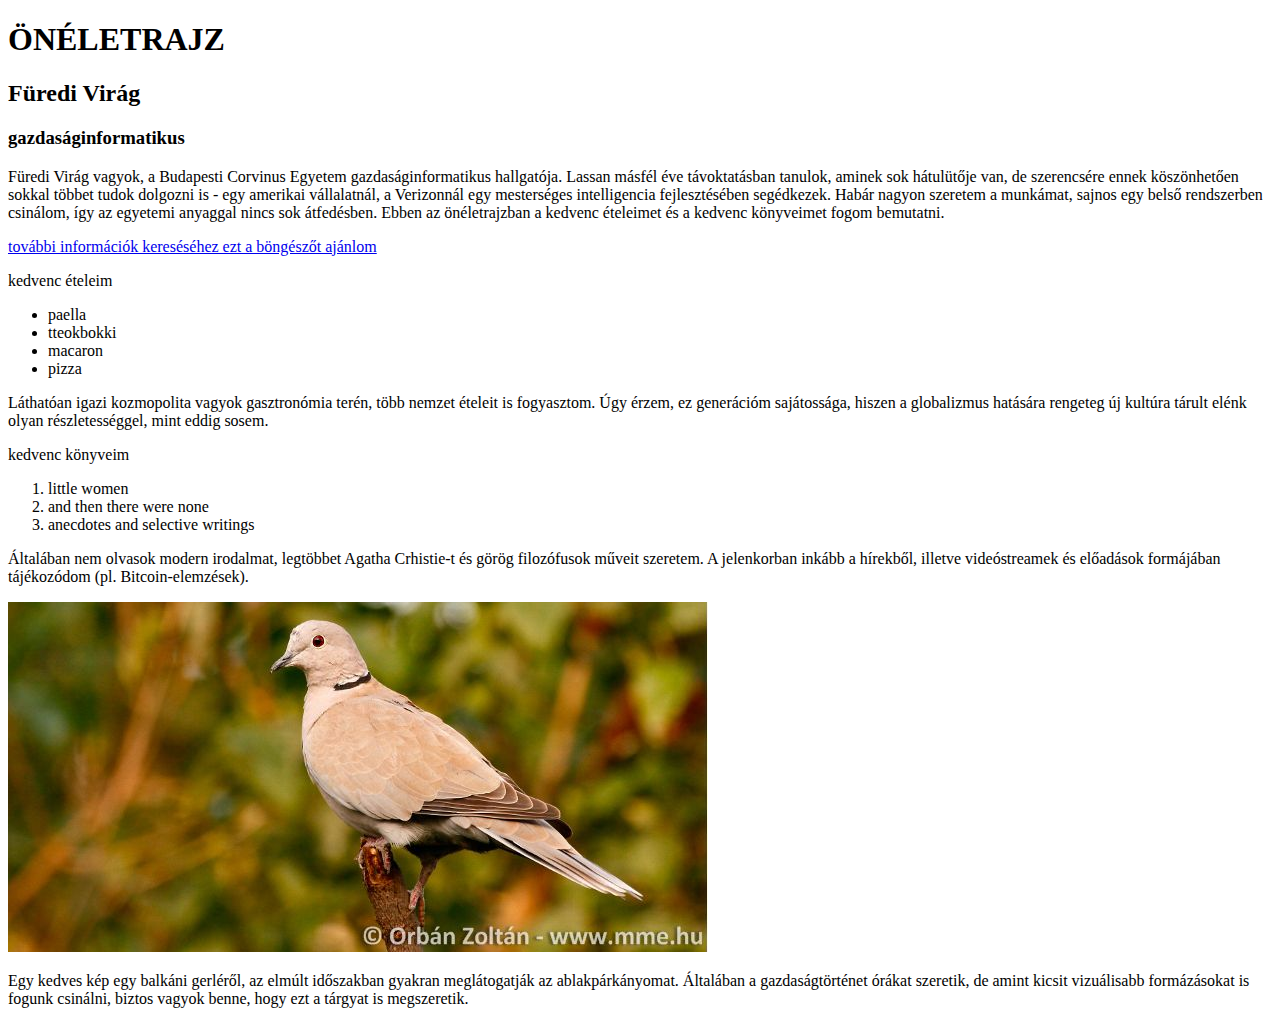
==== HajosTeszt/HajosTeszt/wwwroot/cv.html @ ed7aa0af "Masodikgyakuj" ====
﻿<!DOCTYPE html>
<html>
<head>
    <meta charset="utf-8" />
    <title></title>
</head>
<body>
    <h1>ÖNÉLETRAJZ</h1>
    <!--megjegyzés-->
    <h2>Füredi Virág</h2>
    <h3>gazdaságinformatikus</h3>
    <p>Füredi Virág vagyok, a Budapesti Corvinus Egyetem gazdaságinformatikus hallgatója. Lassan másfél éve távoktatásban tanulok, aminek sok hátulütője van, de szerencsére ennek köszönhetően sokkal többet tudok dolgozni is - egy amerikai vállalatnál, a Verizonnál egy mesterséges intelligencia fejlesztésében segédkezek. Habár nagyon szeretem a munkámat, sajnos egy belső rendszerben csinálom, így az egyetemi anyaggal nincs sok átfedésben. Ebben az önéletrajzban a kedvenc ételeimet és a kedvenc könyveimet fogom bemutatni.</p>

    <a href="https://google.com">további információk kereséséhez ezt a böngészőt ajánlom</a>

    <p>kedvenc ételeim</p>
    <ul>
        <li>paella</li>
        <li>tteokbokki</li>
        <li>macaron</li>
        <li>pizza</li>
    </ul>

    <p>Láthatóan igazi kozmopolita vagyok gasztronómia terén, több nemzet ételeit is fogyasztom. Úgy érzem, ez generációm sajátossága, hiszen a globalizmus hatására rengeteg új kultúra tárult elénk olyan részletességgel, mint eddig sosem.</p>

    <p>kedvenc könyveim</p>
    <ol>
        <li>little women</li>
        <li>and then there were none</li>
        <li>anecdotes and selective writings</li>
    </ol>

    <p>Általában nem olvasok modern irodalmat, legtöbbet Agatha Crhistie-t és görög filozófusok műveit szeretem. A jelenkorban inkább a hírekből, illetve videóstreamek és előadások formájában tájékozódom (pl. Bitcoin-elemzések).</p>

    <img src="balkánigerle.jpg"/>
    <p>Egy kedves kép egy balkáni gerléről, az elmúlt időszakban gyakran meglátogatják az ablakpárkányomat. Általában a gazdaságtörténet órákat szeretik, de amint kicsit vizuálisabb formázásokat is fogunk csinálni, biztos vagyok benne, hogy ezt a tárgyat is megszeretik.</p>

</body>
</html>
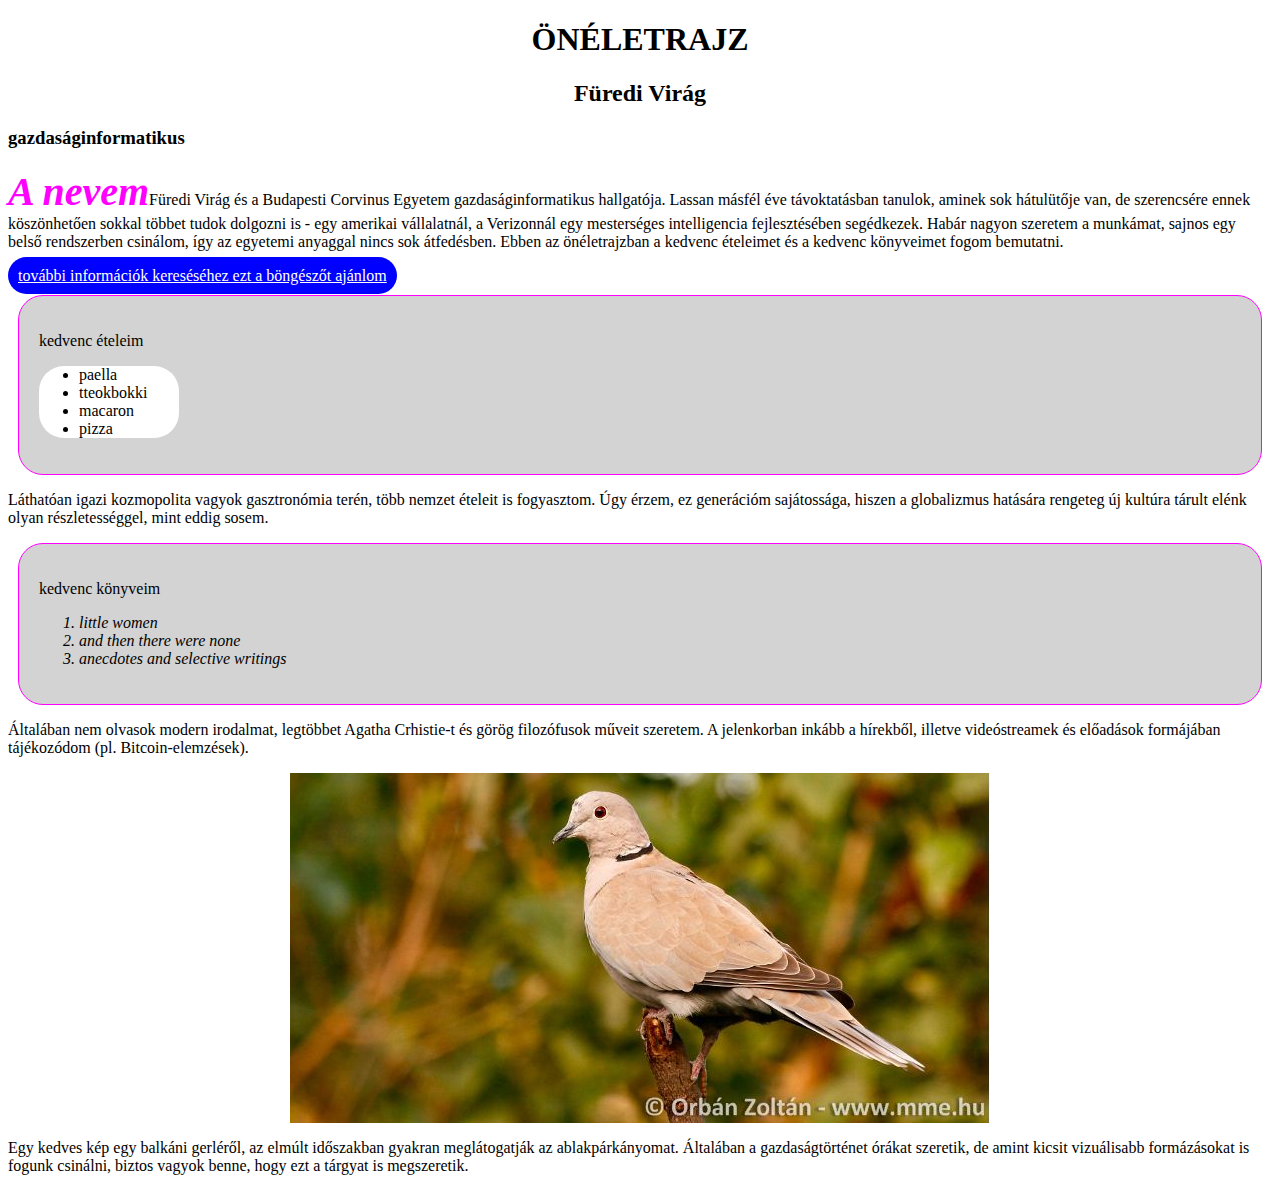
==== commit d0535032: "3hetgyakjauj" ====
--- a/HajosTeszt/HajosTeszt/wwwroot/cv.html
+++ b/HajosTeszt/HajosTeszt/wwwroot/cv.html
@@ -3,37 +3,39 @@
 <head>
     <meta charset="utf-8" />
     <title></title>
+    <link href="cv.css" rel="stylesheet">
 </head>
 <body>
     <h1>ÖNÉLETRAJZ</h1>
     <!--megjegyzés-->
     <h2>Füredi Virág</h2>
     <h3>gazdaságinformatikus</h3>
-    <p>Füredi Virág vagyok, a Budapesti Corvinus Egyetem gazdaságinformatikus hallgatója. Lassan másfél éve távoktatásban tanulok, aminek sok hátulütője van, de szerencsére ennek köszönhetően sokkal többet tudok dolgozni is - egy amerikai vállalatnál, a Verizonnál egy mesterséges intelligencia fejlesztésében segédkezek. Habár nagyon szeretem a munkámat, sajnos egy belső rendszerben csinálom, így az egyetemi anyaggal nincs sok átfedésben. Ebben az önéletrajzban a kedvenc ételeimet és a kedvenc könyveimet fogom bemutatni.</p>
+    <p><span>A nevem</span>Füredi Virág és a Budapesti Corvinus Egyetem gazdaságinformatikus hallgatója. Lassan másfél éve távoktatásban tanulok, aminek sok hátulütője van, de szerencsére ennek köszönhetően sokkal többet tudok dolgozni is - egy amerikai vállalatnál, a Verizonnál egy mesterséges intelligencia fejlesztésében segédkezek. Habár nagyon szeretem a munkámat, sajnos egy belső rendszerben csinálom, így az egyetemi anyaggal nincs sok átfedésben. Ebben az önéletrajzban a kedvenc ételeimet és a kedvenc könyveimet fogom bemutatni.</p>
 
     <a href="https://google.com">további információk kereséséhez ezt a böngészőt ajánlom</a>
 
-    <p>kedvenc ételeim</p>
-    <ul>
-        <li>paella</li>
-        <li>tteokbokki</li>
-        <li>macaron</li>
-        <li>pizza</li>
-    </ul>
-
+    <div id="listak">
+        <p>kedvenc ételeim</p>
+        <ul class="megisfeher">
+            <li>paella</li>
+            <li>tteokbokki</li>
+            <li>macaron</li>
+            <li>pizza</li>
+        </ul>
+    </div>
     <p>Láthatóan igazi kozmopolita vagyok gasztronómia terén, több nemzet ételeit is fogyasztom. Úgy érzem, ez generációm sajátossága, hiszen a globalizmus hatására rengeteg új kultúra tárult elénk olyan részletességgel, mint eddig sosem.</p>
-
-    <p>kedvenc könyveim</p>
-    <ol>
-        <li>little women</li>
-        <li>and then there were none</li>
-        <li>anecdotes and selective writings</li>
-    </ol>
-
+    <div id="listak">
+        <p>kedvenc könyveim</p>
+        <ol class="sorrendi">
+            <li>little women</li>
+            <li>and then there were none</li>
+            <li>anecdotes and selective writings</li>
+        </ol>
+    </div>
     <p>Általában nem olvasok modern irodalmat, legtöbbet Agatha Crhistie-t és görög filozófusok műveit szeretem. A jelenkorban inkább a hírekből, illetve videóstreamek és előadások formájában tájékozódom (pl. Bitcoin-elemzések).</p>
 
-    <img src="balkánigerle.jpg"/>
-    <p>Egy kedves kép egy balkáni gerléről, az elmúlt időszakban gyakran meglátogatják az ablakpárkányomat. Általában a gazdaságtörténet órákat szeretik, de amint kicsit vizuálisabb formázásokat is fogunk csinálni, biztos vagyok benne, hogy ezt a tárgyat is megszeretik.</p>
+        <img src="balkánigerle.jpg" />
+        <p>Egy kedves kép egy balkáni gerléről, az elmúlt időszakban gyakran meglátogatják az ablakpárkányomat. Általában a gazdaságtörténet órákat szeretik, de amint kicsit vizuálisabb formázásokat is fogunk csinálni, biztos vagyok benne, hogy ezt a tárgyat is megszeretik.</p>
 
 </body>
 </html>--- a/HajosTeszt/HajosTeszt/wwwroot/cv.css
+++ b/HajosTeszt/HajosTeszt/wwwroot/cv.css
@@ -0,0 +1,42 @@
+﻿body {div
+{
+    margin: 10px;
+    padding: 20px;
+    border: 1px solid fuchsia;
+    border-radius: 25px;
+}
+h1,
+h2 {
+    text-align: center;
+}
+a {
+    padding: 10px;
+    border-radius: 25px;
+    background-color: blue;
+    color: white;
+}
+    a:hover {
+        background-color: fuchsia;
+    }
+span {
+    font-weight: bold;
+    font-style: italic;
+    color: fuchsia;
+    font-size: 40px;
+}
+#listak {
+    background-color: lightgrey;
+}
+.megisfeher {
+    background-color: white;
+    width: 100px;
+    border-radius: 25px;
+}
+.sorrendi {
+    font-style: italic;
+}
+img {
+    display: block;
+    margin: auto;
+}
+}
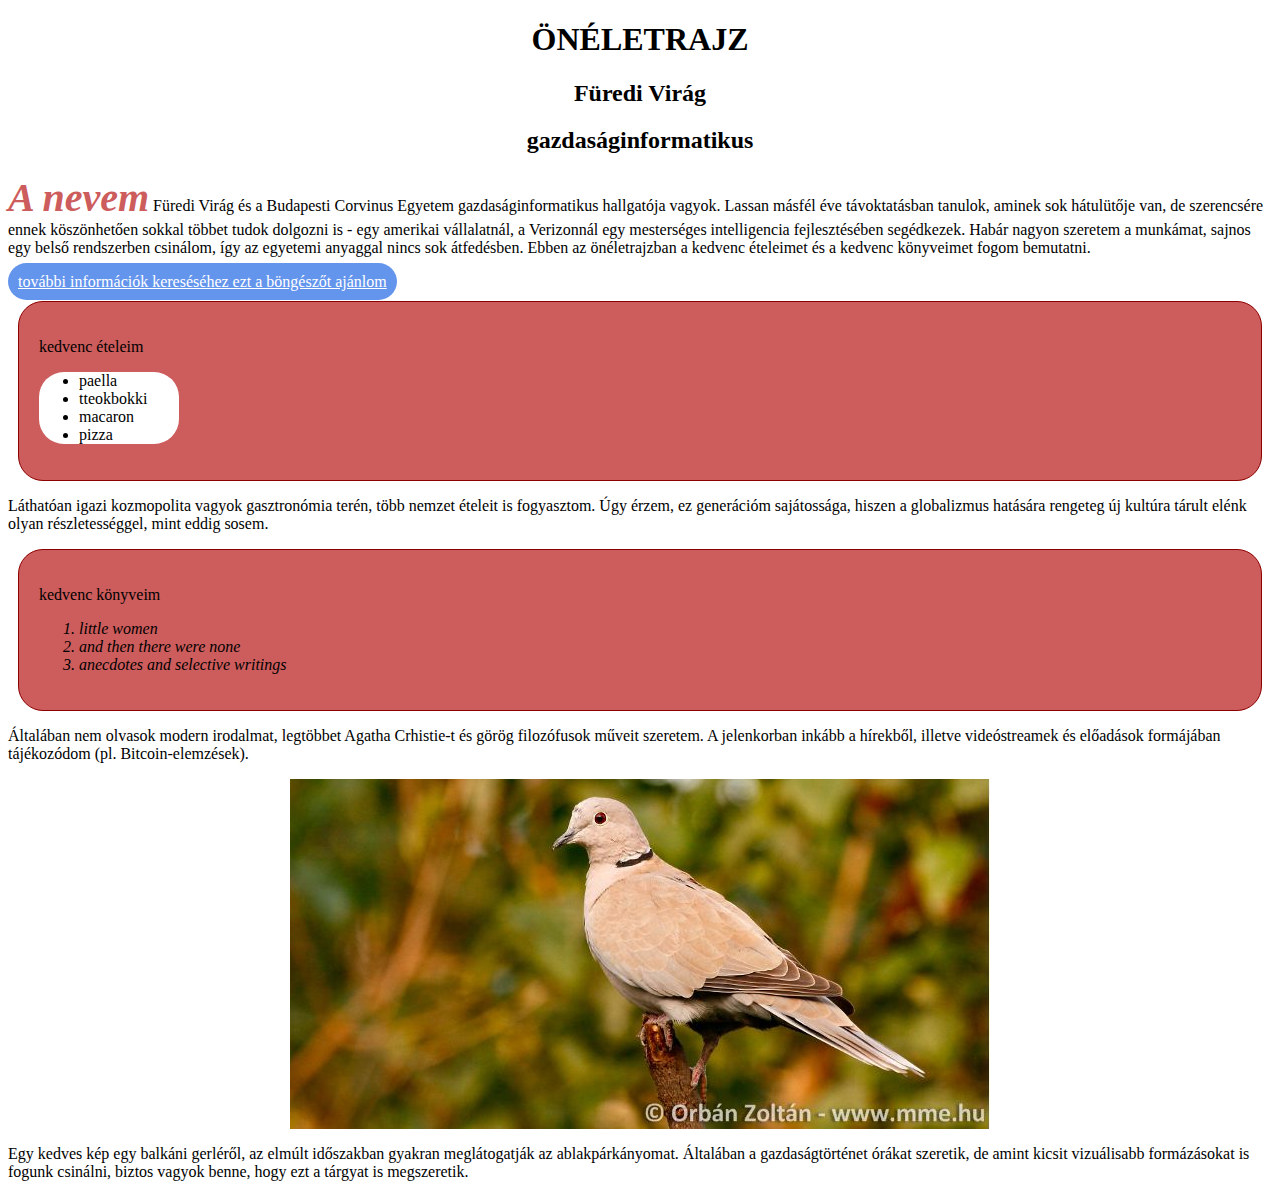
==== commit 1f5570e6: "3gyakteljes" ====
--- a/HajosTeszt/HajosTeszt/wwwroot/cv.html
+++ b/HajosTeszt/HajosTeszt/wwwroot/cv.html
@@ -9,8 +9,8 @@
     <h1>ÖNÉLETRAJZ</h1>
     <!--megjegyzés-->
     <h2>Füredi Virág</h2>
-    <h3>gazdaságinformatikus</h3>
-    <p><span>A nevem</span>Füredi Virág és a Budapesti Corvinus Egyetem gazdaságinformatikus hallgatója. Lassan másfél éve távoktatásban tanulok, aminek sok hátulütője van, de szerencsére ennek köszönhetően sokkal többet tudok dolgozni is - egy amerikai vállalatnál, a Verizonnál egy mesterséges intelligencia fejlesztésében segédkezek. Habár nagyon szeretem a munkámat, sajnos egy belső rendszerben csinálom, így az egyetemi anyaggal nincs sok átfedésben. Ebben az önéletrajzban a kedvenc ételeimet és a kedvenc könyveimet fogom bemutatni.</p>
+    <h2>gazdaságinformatikus</h2>
+    <p><span>A nevem</span> Füredi Virág és a Budapesti Corvinus Egyetem gazdaságinformatikus hallgatója vagyok. Lassan másfél éve távoktatásban tanulok, aminek sok hátulütője van, de szerencsére ennek köszönhetően sokkal többet tudok dolgozni is - egy amerikai vállalatnál, a Verizonnál egy mesterséges intelligencia fejlesztésében segédkezek. Habár nagyon szeretem a munkámat, sajnos egy belső rendszerben csinálom, így az egyetemi anyaggal nincs sok átfedésben. Ebben az önéletrajzban a kedvenc ételeimet és a kedvenc könyveimet fogom bemutatni.</p>
 
     <a href="https://google.com">további információk kereséséhez ezt a böngészőt ajánlom</a>
 
--- a/HajosTeszt/HajosTeszt/wwwroot/cv.css
+++ b/HajosTeszt/HajosTeszt/wwwroot/cv.css
@@ -1,8 +1,10 @@
-﻿body {div
-{
+﻿body {
+    color: black;
+    }
+div {
     margin: 10px;
     padding: 20px;
-    border: 1px solid fuchsia;
+    border: 1px solid darkred;
     border-radius: 25px;
 }
 h1,
@@ -12,31 +14,31 @@
 a {
     padding: 10px;
     border-radius: 25px;
-    background-color: blue;
+    background-color: cornflowerblue;
     color: white;
 }
-    a:hover {
-        background-color: fuchsia;
-    }
 span {
     font-weight: bold;
     font-style: italic;
-    color: fuchsia;
+    color: indianred;
     font-size: 40px;
 }
+
 #listak {
-    background-color: lightgrey;
+    background-color: indianred;
 }
+
 .megisfeher {
     background-color: white;
     width: 100px;
     border-radius: 25px;
 }
+
 .sorrendi {
     font-style: italic;
 }
+
 img {
     display: block;
     margin: auto;
-}
-}
+}